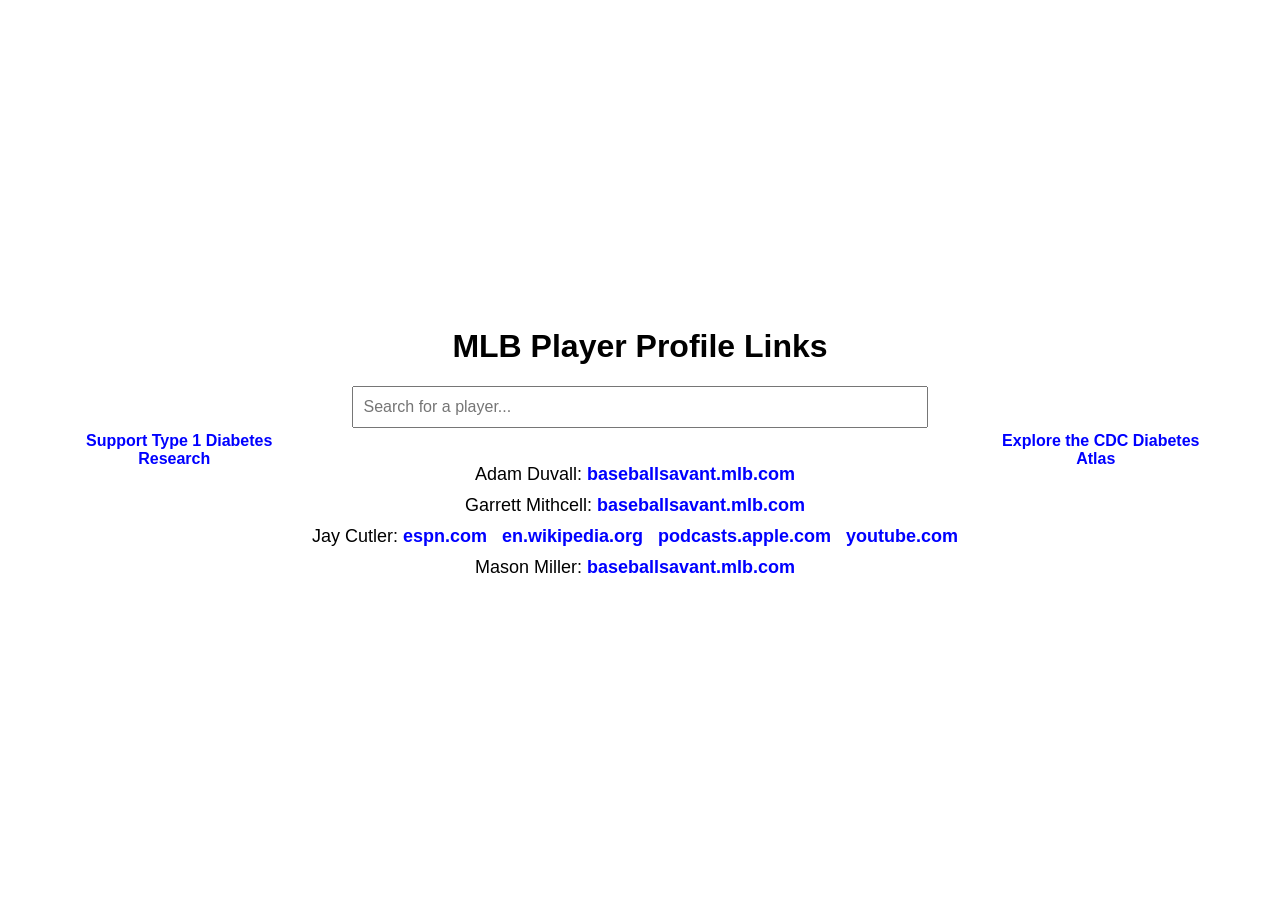
==== html/index.html @ aba10741 "edited" ====
<!DOCTYPE html>
<html lang="en">
<head>
    <meta charset="UTF-8">
    <meta name="viewport" content="width=device-width, initial-scale=1.0">
    <title>MLB Player Links</title>
    <style>
        body {
            font-family: Arial, sans-serif;
            text-align: center;
            display: flex;
            justify-content: center;
            align-items: center;
            min-height: 100vh;
            margin: 0;
        }
        .container {
            display: flex;
            width: 90%;
            justify-content: space-between;
            align-items: center;
            text-align: center;
        }
        .ads {
            width: 20%;
            text-align: center;
            display: flex;
            flex-direction: column;
            align-items: center;
        }
        .content {
            width: 60%;
            text-align: center;
        }
        input {
            width: 80%;
            padding: 10px;
            margin-bottom: 20px;
            font-size: 16px;
        }
        ul {
            list-style-type: none;
            padding: 0;
        }
        li {
            margin: 10px 0;
            font-size: 18px;
        }
        a {
            text-decoration: none;
            color: blue;
            font-weight: bold;
            margin-right: 10px;
            position: relative;
        }
        a:hover {
            color: darkred;
        }
        a::after {
            content: attr(data-tooltip);
            position: absolute;
            bottom: 20px;
            left: 50%;
            transform: translateX(-50%);
            background-color: black;
            color: white;
            padding: 5px 10px;
            font-size: 12px;
            border-radius: 5px;
            white-space: nowrap;
            opacity: 0;
            transition: opacity 0.3s;
            pointer-events: none;
        }
        a:hover::after {
            opacity: 1;
        }
    </style>
</head>
<body>

    <div class="container">
        <!-- Left Ad: Breakthrough T1D -->
        <div class="ads">
            <p><a href="https://www.breakthrought1d.org/" target="_blank">Support Type 1 Diabetes Research</a></p>
        </div>

        <!-- Main Content -->
        <div class="content">
            <h1>MLB Player Profile Links</h1>
            
            <!-- Search Input with Auto-Suggestions -->
            <input list="playerNames" type="text" id="searchBar" placeholder="Search for a player..." oninput="filterPlayers()">
            <datalist id="playerNames"></datalist>
            
            <ul id="playerList"></ul>
        </div>

        <!-- Right Ad: CDC Diabetes Atlas -->
        <div class="ads">
            <p><a href="https://gis.cdc.gov/grasp/diabetes/diabetesatlas.html" target="_blank">Explore the CDC Diabetes Atlas</a></p>
        </div>
    </div>

    <script>
        const csvFilePath = "../Datasets/T1Ds - Sheet1.csv"; // Ensure correct path

        let players = [];

        async function fetchCSV() {
            try {
                const response = await fetch(csvFilePath);
                const text = await response.text();
                parseCSV(text);
            } catch (error) {
                console.error("Error loading CSV file:", error);
            }
        }

        function parseCSV(csvText) {
            const rows = csvText.split("\n").map(row => row.split(","));
            players = rows.slice(1).map(row => {
                const name = row[0].trim();
                const links = row.slice(1).map(link => link.trim()).filter(link => link);
                return { name, links };
            });

            // Sort Players Alphabetically
            players.sort((a, b) => a.name.localeCompare(b.name));

            updateAutoComplete();
            displayPlayers(players);
        }

        function displayPlayers(playerArray) {
            const list = document.getElementById("playerList");
            list.innerHTML = "";
            playerArray.forEach(player => {
                const li = document.createElement("li");
                const nameSpan = document.createElement("span");
                nameSpan.textContent = player.name + ": ";
                li.appendChild(nameSpan);

                player.links.forEach(link => {
                    const a = document.createElement("a");
                    a.href = link;
                    a.textContent = getDomainName(link); // Display site name instead of "Link 1"
                    a.target = "_blank";
                    a.rel = "noopener noreferrer";
                    a.setAttribute("data-tooltip", link); // Tooltip on hover
                    li.appendChild(a);
                    li.appendChild(document.createTextNode(" ")); // Space between links
                });

                list.appendChild(li);
            });
        }

        function filterPlayers() {
            const searchTerm = document.getElementById("searchBar").value.toLowerCase();
            const filteredPlayers = players.filter(player => player.name.toLowerCase().includes(searchTerm));
            displayPlayers(filteredPlayers);
        }

        function updateAutoComplete() {
            const dataList = document.getElementById("playerNames");
            dataList.innerHTML = ""; // Clear previous list

            players.forEach(player => {
                const option = document.createElement("option");
                option.value = player.name;
                dataList.appendChild(option);
            });
        }

        function getDomainName(url) {
            try {
                const domain = new URL(url).hostname.replace("www.", ""); // Extract domain name
                return domain;
            } catch {
                return "Link"; // Default name if error
            }
        }

        // Fetch CSV on page load
        fetchCSV();
    </script>

</body>
</html>
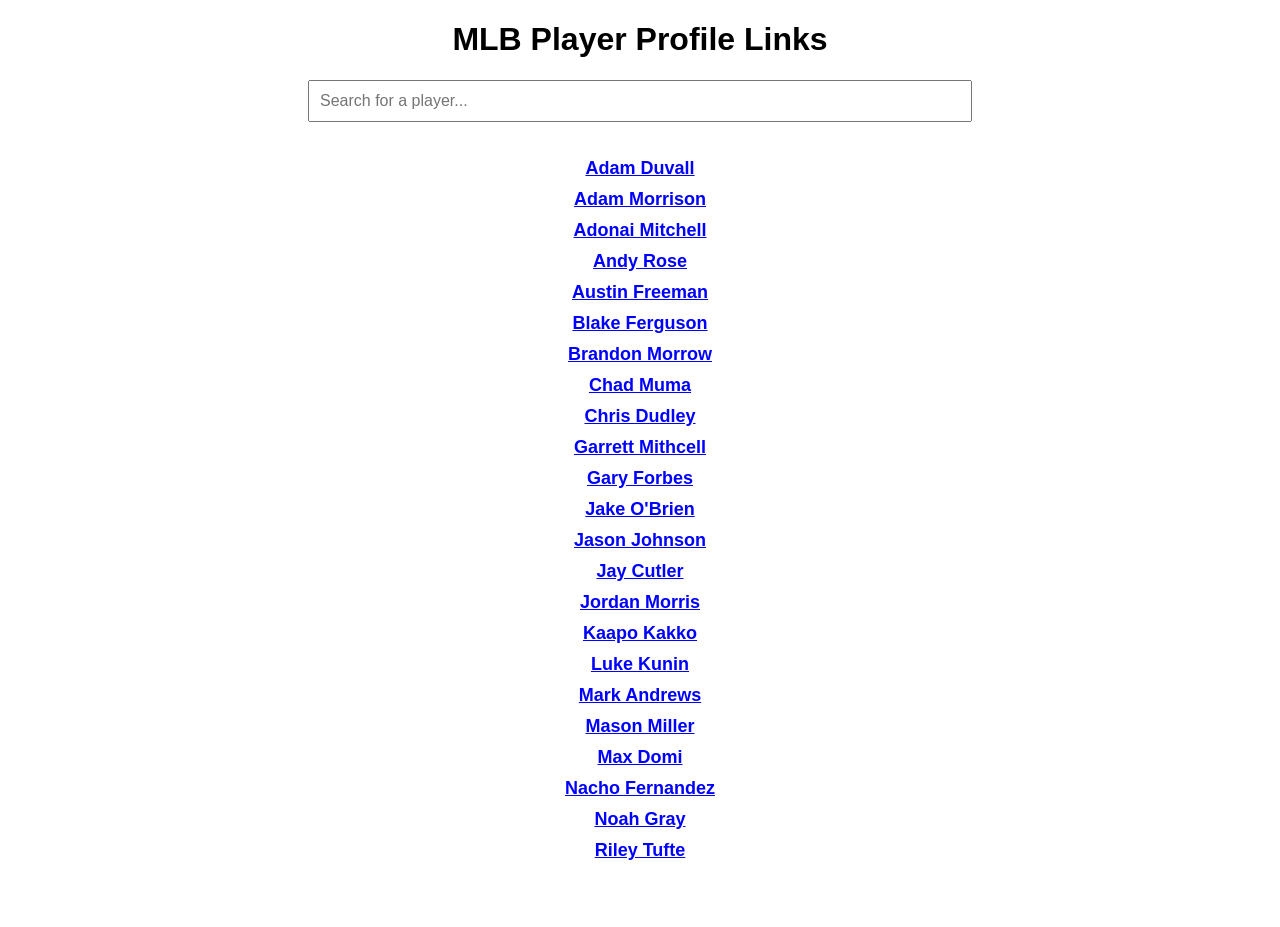
==== commit 8ebcbe1d: "updated" ====
--- a/html/index.html
+++ b/html/index.html
@@ -11,25 +11,13 @@
             display: flex;
             justify-content: center;
             align-items: center;
-            min-height: 100vh;
+            flex-direction: column;
             margin: 0;
+            padding-bottom: 50px;
         }
         .container {
-            display: flex;
-            width: 90%;
-            justify-content: space-between;
-            align-items: center;
-            text-align: center;
-        }
-        .ads {
-            width: 20%;
-            text-align: center;
-            display: flex;
-            flex-direction: column;
-            align-items: center;
-        }
-        .content {
-            width: 60%;
+            width: 80%;
+            max-width: 800px;
             text-align: center;
         }
         input {
@@ -45,60 +33,68 @@
         li {
             margin: 10px 0;
             font-size: 18px;
-        }
-        a {
+            cursor: pointer;
+            color: blue;
+            font-weight: bold;
+            text-decoration: underline;
+        }
+        li:hover {
+            color: darkred;
+        }
+        .links-container {
+            display: none;
+            flex-direction: column;
+            align-items: center;
+            margin-top: 20px;
+            width: 100%;
+        }
+        .links-container a {
             text-decoration: none;
             color: blue;
             font-weight: bold;
-            margin-right: 10px;
-            position: relative;
-        }
-        a:hover {
+            margin: 5px;
+            display: block;
+        }
+        .links-container a:hover {
             color: darkred;
         }
-        a::after {
-            content: attr(data-tooltip);
-            position: absolute;
-            bottom: 20px;
-            left: 50%;
-            transform: translateX(-50%);
-            background-color: black;
-            color: white;
-            padding: 5px 10px;
-            font-size: 12px;
-            border-radius: 5px;
-            white-space: nowrap;
-            opacity: 0;
-            transition: opacity 0.3s;
-            pointer-events: none;
-        }
-        a:hover::after {
-            opacity: 1;
+        .iframe-container {
+            display: none;
+            width: 100%;
+            max-width: 800px;
+            height: 400px;
+            border: 1px solid #ccc;
+            margin-top: 20px;
+            overflow: auto;
+        }
+        iframe {
+            width: 100%;
+            height: 100%;
+            border: none;
+            overflow: auto;
         }
     </style>
 </head>
 <body>
 
     <div class="container">
-        <!-- Left Ad: Breakthrough T1D -->
-        <div class="ads">
-            <p><a href="https://www.breakthrought1d.org/" target="_blank">Support Type 1 Diabetes Research</a></p>
+        <h1>MLB Player Profile Links</h1>
+        
+        <!-- Search Input (Now Fully Functional) -->
+        <input type="text" id="searchBar" placeholder="Search for a player..." list="playerNames" oninput="filterPlayers()" onkeypress="handleEnterKey(event)">
+        <datalist id="playerNames"></datalist>
+        
+        <ul id="playerList"></ul>
+
+        <!-- Player Links Section -->
+        <div id="linksContainer" class="links-container">
+            <h2 id="playerTitle"></h2>
+            <div id="linksList"></div>
         </div>
 
-        <!-- Main Content -->
-        <div class="content">
-            <h1>MLB Player Profile Links</h1>
-            
-            <!-- Search Input with Auto-Suggestions -->
-            <input list="playerNames" type="text" id="searchBar" placeholder="Search for a player..." oninput="filterPlayers()">
-            <datalist id="playerNames"></datalist>
-            
-            <ul id="playerList"></ul>
-        </div>
-
-        <!-- Right Ad: CDC Diabetes Atlas -->
-        <div class="ads">
-            <p><a href="https://gis.cdc.gov/grasp/diabetes/diabetesatlas.html" target="_blank">Explore the CDC Diabetes Atlas</a></p>
+        <!-- Link Preview Section -->
+        <div id="iframeContainer" class="iframe-container">
+            <iframe id="previewFrame"></iframe>
         </div>
     </div>
 
@@ -128,7 +124,6 @@
             // Sort Players Alphabetically
             players.sort((a, b) => a.name.localeCompare(b.name));
 
-            updateAutoComplete();
             displayPlayers(players);
         }
 
@@ -137,40 +132,99 @@
             list.innerHTML = "";
             playerArray.forEach(player => {
                 const li = document.createElement("li");
-                const nameSpan = document.createElement("span");
-                nameSpan.textContent = player.name + ": ";
-                li.appendChild(nameSpan);
-
-                player.links.forEach(link => {
-                    const a = document.createElement("a");
-                    a.href = link;
-                    a.textContent = getDomainName(link); // Display site name instead of "Link 1"
-                    a.target = "_blank";
-                    a.rel = "noopener noreferrer";
-                    a.setAttribute("data-tooltip", link); // Tooltip on hover
-                    li.appendChild(a);
-                    li.appendChild(document.createTextNode(" ")); // Space between links
-                });
-
+                li.textContent = player.name;
+                li.onclick = () => showPlayerLinks(player);
                 list.appendChild(li);
             });
+
+            updateAutoComplete();
         }
 
         function filterPlayers() {
             const searchTerm = document.getElementById("searchBar").value.toLowerCase();
             const filteredPlayers = players.filter(player => player.name.toLowerCase().includes(searchTerm));
+
             displayPlayers(filteredPlayers);
         }
 
         function updateAutoComplete() {
+            const searchTerm = document.getElementById("searchBar").value.toLowerCase();
             const dataList = document.getElementById("playerNames");
             dataList.innerHTML = ""; // Clear previous list
 
-            players.forEach(player => {
-                const option = document.createElement("option");
-                option.value = player.name;
-                dataList.appendChild(option);
-            });
+            players
+                .filter(player => player.name.toLowerCase().includes(searchTerm))
+                .forEach(player => {
+                    const option = document.createElement("option");
+                    option.value = player.name;
+                    dataList.appendChild(option);
+                });
+        }
+
+        function handleEnterKey(event) {
+            if (event.key === "Enter") {
+                const searchInput = document.getElementById("searchBar").value.toLowerCase();
+                const matchedPlayer = players.find(player => player.name.toLowerCase() === searchInput);
+                if (matchedPlayer) {
+                    showPlayerLinks(matchedPlayer);
+                }
+            }
+        }
+
+        function showPlayerLinks(player) {
+            const linksContainer = document.getElementById("linksContainer");
+            const linksList = document.getElementById("linksList");
+            const iframeContainer = document.getElementById("iframeContainer");
+            const playerTitle = document.getElementById("playerTitle");
+            const iframe = document.getElementById("previewFrame");
+
+            // Update Player Title
+            playerTitle.textContent = `Links for ${player.name}`;
+
+            // Clear old links
+            linksList.innerHTML = "";
+
+            if (player.links.length === 0) {
+                linksList.innerHTML = "<p>No links available for this player.</p>";
+                iframeContainer.style.display = "none"; // Hide iframe if no links
+            } else {
+                player.links.forEach((link, index) => {
+                    const a = document.createElement("a");
+                    a.href = link;
+                    a.textContent = getDomainName(link);
+                    a.target = "_blank"; // Opens in new tab
+                    a.rel = "noopener noreferrer";
+
+                    // Also load in iframe on click (without interrupting new tab behavior)
+                    a.onclick = (event) => {
+                        event.preventDefault();
+                        showPreview(link);
+                        window.open(link, "_blank"); // Open in new tab
+                    };
+
+                    linksList.appendChild(a);
+
+                    // Load the first available link in the iframe automatically
+                    if (index === 0) {
+                        showPreview(link);
+                    }
+                });
+
+                iframeContainer.style.display = "block"; // Show iframe only if links exist
+            }
+
+            // Show Containers
+            linksContainer.style.display = "flex";
+
+            // Auto-scroll to links section
+            setTimeout(() => {
+                linksContainer.scrollIntoView({ behavior: "smooth" });
+            }, 200);
+        }
+
+        function showPreview(url) {
+            const iframe = document.getElementById("previewFrame");
+            iframe.src = url;
         }
 
         function getDomainName(url) {
